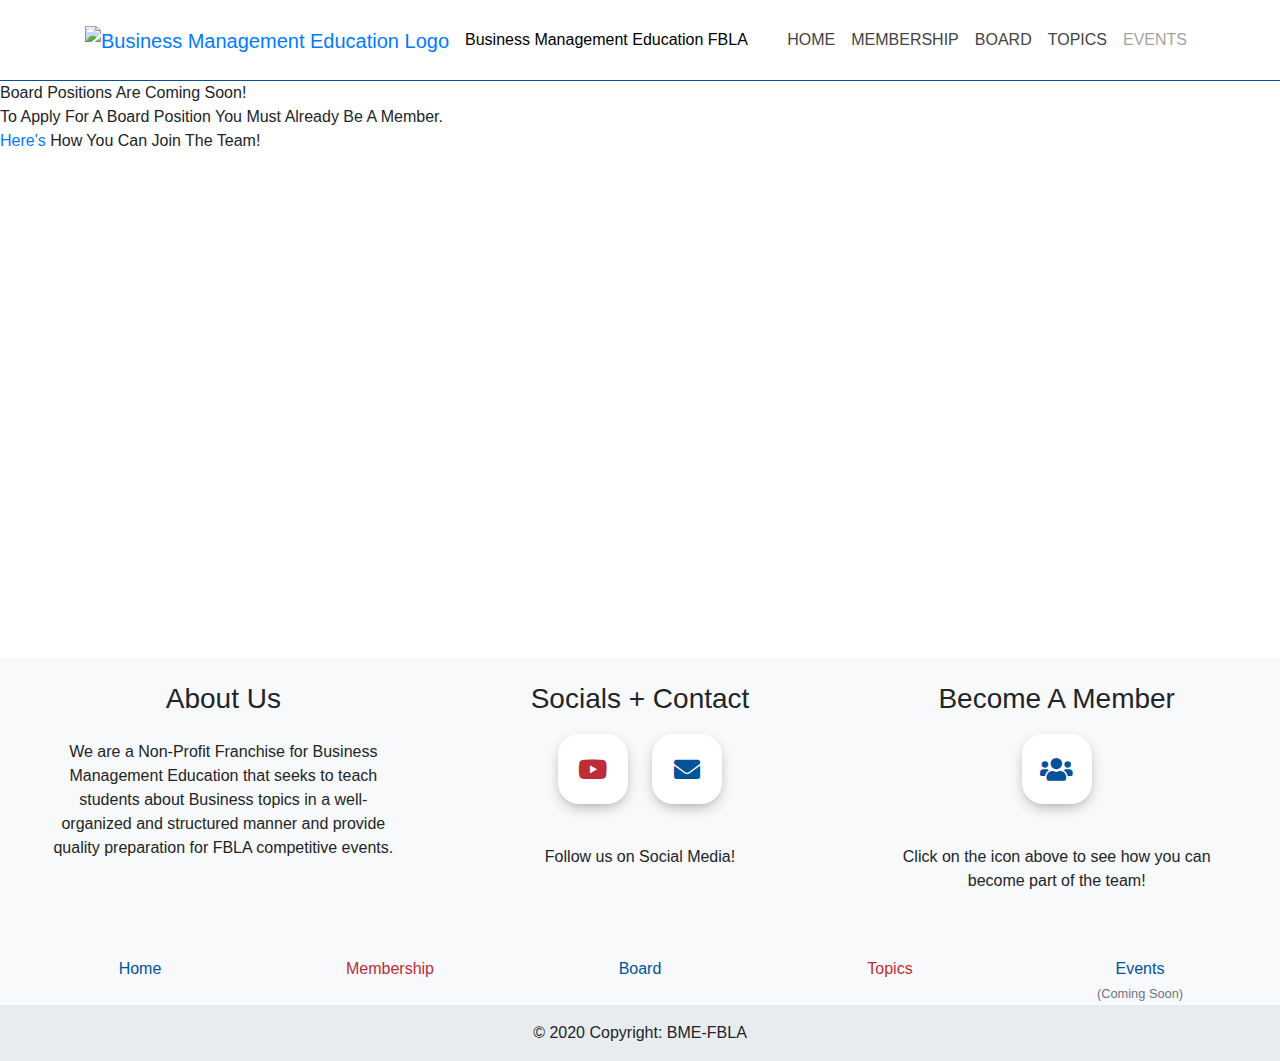
==== board.html @ ef520156 "Launch?" ====
<!DOCTYPE html>
<html>
  <head>
    <!-- jQuery library -->
    <script src="https://ajax.googleapis.com/ajax/libs/jquery/3.2.1/jquery.min.js"></script>

    <!-- Popper JS -->
    <script src="https://cdn.jsdelivr.net/npm/popper.js@1.16.1/dist/umd/popper.min.js" integrity="sha384-9/reFTGAW83EW2RDu2S0VKaIzap3H66lZH81PoYlFhbGU+6BZp6G7niu735Sk7lN" crossorigin="anonymous"></script>

    <!-- Latest compiled JavaScript -->
    <script src="https://stackpath.bootstrapcdn.com/bootstrap/4.5.2/js/bootstrap.min.js" integrity="sha384-B4gt1jrGC7Jh4AgTPSdUtOBvfO8shuf57BaghqFfPlYxofvL8/KUEfYiJOMMV+rV" crossorigin="anonymous"></script>

    <!-- Latest compiled and minified CSS -->
    <link rel="stylesheet" href="https://stackpath.bootstrapcdn.com/bootstrap/4.5.2/css/bootstrap.min.css" integrity="sha384-JcKb8q3iqJ61gNV9KGb8thSsNjpSL0n8PARn9HuZOnIxN0hoP+VmmDGMN5t9UJ0Z" crossorigin="anonymous">
    <link href="fonts/css/all.css" rel="stylesheet"> <!--load all styles -->
    <link rel="stylesheet" href="index.css"/>

    <script type="text/javascript" src="script.js"></script>
  </head>
  <body>
    <title>BME-FBLA</title>
    <div class="wrapper">
      <!--Navigation-->
      <nav class="navbar smart-scroll navbar-expand-sm white">
        <div class="container">
          <a class="navbar-brand" href="index.html"><img src="img/logo.png" alt="Business Management Education Logo"></a>
          <span class="navbar-text">Business Management Education FBLA</span>
          <button class="navbar-toggler" type="button" data-toggle="collapse" data-target="#navbarNavDropdown" aria-controls="navbarNavDropdown" aria-expanded="false" aria-label="Toggle navigation">
            <span class="navbar-toggler-icon"></span>
          </button>
          <div class="collapse navbar-collapse" id="navbarNavDropdown">
            <ul class="navbar-nav ml-auto">
              <li class="nav-item active">
                <a class="nav-link navbarTextColor" href="index.html">HOME</a>
              </li>
              <li class="nav-item">
                <a class="nav-link navbarTextColor" href="membership.html">MEMBERSHIP</a>
              </li>
              <li class="nav-item">
                <a class="nav-link navbarTextColor" href="#">BOARD</a>
              </li>
              <li class="nav-item">
                <a class="nav-link navbarTextColor" href="topics.html">TOPICS</a>
              </li>
              <li class="nav-item disabled">
                <a class="nav-link disabled navbarTextColor" href="#">EVENTS</a>
              </li>
            </ul>
          </div>
        </div>
      </nav>
      <div>
        <p class="centered-paragraph">Board Positions Are Coming Soon! <br>
          To Apply For A Board Position You Must Already Be A Member. <br>
          <a href="membership.html">Here's</a> How You Can Join The Team!
        </p>
      </div>
    </div>
    <!-- Footer -->
    <footer class="footer">
      <div class="container-fluid d-flex main">
        <div class="col column-display">
          <h3>About Us</h3>
          <p class="mx-auto">We are a Non-Profit Franchise for
            Business Management Education that seeks to teach students about
            Business topics in a well-organized and structured manner and
            provide quality preparation for FBLA competitive events.
          </p>
        </div>
        <div class="col column-display">
          <h3>Socials + Contact</h3>
          <a class="social-icon social-icon-red" href="https://www.youtube.com/channel/UCbEsjxxfp4SmlZJEAbPD4UQ" target="_blank">
            <i class="fab fa-youtube"></i>
          </a>
          <a class="social-icon social-icon-blue" href="mailto:bml.fbla@gmail.com" target="_blank">
            <i class="fas fa-envelope"></i>
          </a>
          <p class="mx-auto">Follow us on
            Social Media!
          </p>
        </div>
        <div class="col column-display">
          <h3>Become A Member</h3>
          <a class="social-icon social-icon-blue" href="#" target="_blank">
            <i class="fas fa-users"></i>
          </a>
          <p class="mx-auto">Click on the icon above to see how
            you can become part of the team!
          </p>
        </div>
      </div>
      <div class="container-fluid d-flex" id="sitemap">
        <div class="col">
          <a class="text-blue" href="#">Home</a>
        </div>
        <div class="col">
          <a class="text-red" href="membership.html">Membership</a>
        </div>
        <div class="col">
          <a class="text-blue" href="#">Board</a>
        </div>
        <div class="col">
          <a class="text-red" href="#">Topics</a>
        </div>
        <div class="col">
          <a class="text-blue" href="#">Events</a><br>
          <small class="text-muted">(Coming Soon)</small>
        </div>
      </div>
      <!-- Copyright -->
      <div class="footer-copyright text-center py-3">© 2020 Copyright:
        <a>BME-FBLA</a>
      </div>
      <!-- Copyright -->
    </footer>
  </body>
</html>
---- index.css ----
* {
  margin: 0;
  padding: 0;
  box-sizing: border-box;
}

ul {
  list-style-type: none;
}

/*Colours*/
.white {
  color: white;
  background-color: white;
}

.grey {
  color: #E9ECEF;
}

.navbarTextColor {
  color: #444444;
}

.blueBackground {
  color: #1265A8;
  background-color: #1265A8;
}

.text-blue,
.blue {
  color: #00529B;
}

.text-blue-pc:hover {
  color: #00529B;
}

.text-blue a:hover {
  color: #00529B;
}

.text-red,
.red {
  color: #BE2C37;
}

.text-red-pc:hover {
  color: #BE2C37;
}

.text-red:hover {
  color: #BE2C37;
}

.text-red a:hover {
  color: #BE2C37;
}

.text-align-center {
  text-align: center;
}

.btn-outline-primary:hover > a {
  color: white;
  text-decoration: none;
}

.back-arrow:hover {
  text-decoration: none;
}

/* Collapsible */

.fa-sort-down {
  margin-left: 0.2rem;
  padding-top: 1px;
  vertical-align: top;
}

.collapse-button[aria-expanded="true"] > i {
  transform-origin: center center;
  transition: 250ms;
  transform: rotate(-180deg);
  margin-top: 8px;
}

.collapse-button[aria-expanded="false"] > i {
  transform-origin: center center;
  transition: 250ms;
  transform: rotate(0deg);
  margin-bottom: 1px;
}





/*Styles*/

.marginLeft {
  margin-left: auto;
}

@media only screen and (min-width: 360px) {
  .navbar {
    border-bottom: 1px solid #00529B;
    padding: 0px;
  }

  .navbar .navbar-text {
    color: black;
  }

  .navbar .disabled {
    opacity: 0.7;
    background-color: #ffffff !important;
    color: #444444 !important;
  }

  .navbar ul li a {
    padding: 28px 0 28px 0;
    font-size: 1rem;
  }

  .navbar .container .navbar-collapse ul li:hover {
    transition: 250ms;
    background-color: #1265A8;
    color: white;
    cursor: pointer;
  }

  .navbar .container .navbar-collapse ul li:hover > a {
    color: white;
  }

  /*Navbar Scroll Classes*/
  .smart-scroll {
    position: fixed;
    top: 0;
    right: 0;
    left: 0;
    z-index: 1030;
  }

  .scrolled-down {
     transform:translateY(-100%); transition: all 0.3s ease-in-out;
  }

  .scrolled-up {
     transform:translateY(0); transition: all 0.3s ease-in-out;
  }

  /*Scroll Classes End*/

  .awards .col {
    text-align: center;
    position: relative;
    min-width: 500px;
  }

  .awards .col .img {
    height: 256px;
    width: 256px;
  }

  .awards .col .textOverImage {
    position: absolute;
    left: 50%;
    top: 50%;
    transform: translate(-50%, -50%);
  }

  .awards .col p {
    margin-top: 1rem;
    font-size: 1.5rem;
  }

  .container .card-deck:nth-child(1) {
    margin-top: 7rem;
  }

  .container .card-deck .card {
    min-width: 448px;
  }

  .container .card-deck .card .mt-auto {
    align-self: flex-start;
  }

  /*Footer Styling */
  /* Sticky footer styles
-------------------------------------------------- */

  .footer {
    margin-top: 5rem;
    width: 100%;
    background-color: rgba(233,236,239, 0.3);
  }

  .footer .d-flex .col {
    text-align: center;
    padding-top: 1.5rem;
  }

  .footer .d-flex .col p {
    margin-top: 1.5rem;
    max-width: 350px;
  }

  .footer .d-flex .column-display {
    min-width: 500px;
  }

  .footer .main {
    flex-flow: row wrap;
  }

  .footer .footer-copyright {
    background-color: rgb(233,236,239);
  }

  #sitemap {
    margin-top: 1.5rem;
  }

  /*Social Icons*/

  /*flaticon adjustments*/

  /*Blue*/
  .social-icon-blue {
    display: inline-block;
    width: 70px;
    height: 70px;
    background: #ffffff;
    margin: 10px;
    border-radius: 30%;
    box-shadow: 0 5px 15px -5px #00000070;
    color: #00529B;
    overflow: hidden;
    position: relative;
  }

  .social-icon-blue::before {
    content: "";
    position: absolute;
    width: 120%;
    height: 120%;
    background: #00529B;
    transform: rotate(45deg);
    left: -110%;
    top: 90%;
  }
  /*Blue-End*/

  /*Red*/
  .social-icon-red {
    display: inline-block;
    width: 70px;
    height: 70px;
    background: #ffffff;
    margin: 10px;
    border-radius: 30%;
    box-shadow: 0 5px 15px -5px #00000070;
    color: #BE2C37;
    overflow: hidden;
    position: relative;
  }

  .social-icon-red::before {
    content: "";
    position: absolute;
    width: 120%;
    height: 120%;
    background: #BE2C37;
    transform: rotate(45deg);
    left: -110%;
    top: 90%;
  }
  /*Red-End*/
  .social-icon {
    text-align: center;
  }

  .social-icon i {
    line-height: 70px;
    font-size: 26px;
    transition: 0.2s linear;
  }

  .social-icon:hover i {
    transform: scale(1.3);
    color: #ffffff;
  }

  .social-icon:hover::before {
    top: 10%;
    left: -10%;
  }

  .social-icon:hover::before {
    animation: socials 0.7s 1;
    top: -10%;
    left: -10%;
  }

  @keyframes socials {
    0%{
      left: -110%;
      top: 90%;
    }
    50%{
      left: 10%;
      top: -30%;
    }
    100%{
      top: -10%;
      left: -10%;
    }
  }


}

@media only screen and (min-width: 576px) {

}

@media only screen and (min-width: 992px) {

  .footer .d-flex .column-display {
    min-width: 320px;
  }

  .text-blue-pc,
  .blue-pc {
    color: #00529B;
    background-color: #00529B;
  }

  .text-red-pc,
  .red-pc {
    color: #BE2C37;
    background-color: #BE2C37;
  }



}
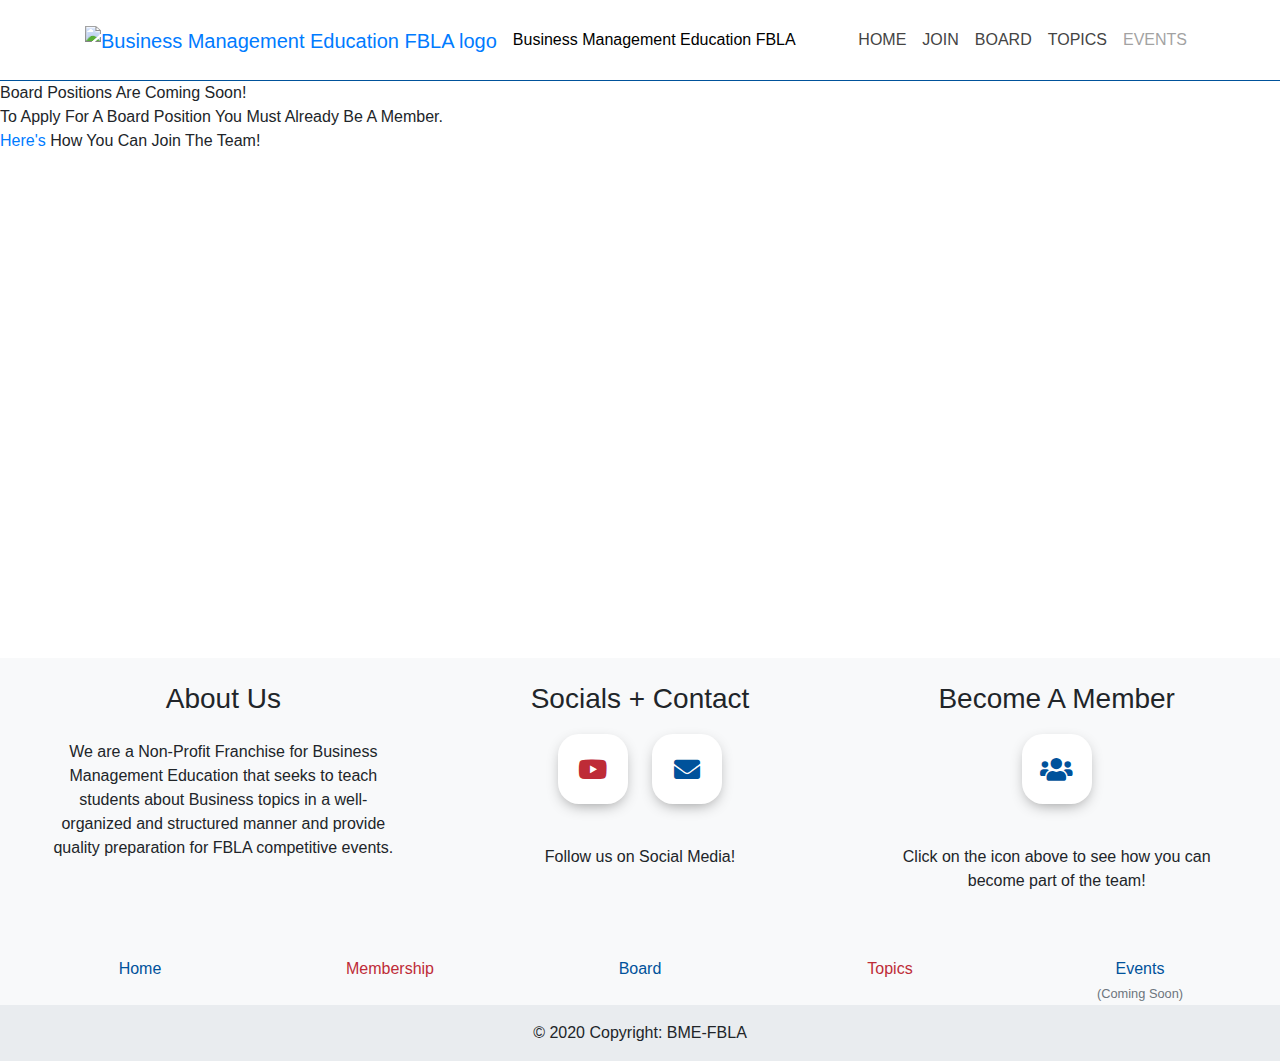
==== commit c02d5ae3: "page-logo" ====
--- a/board.html
+++ b/board.html
@@ -16,28 +16,31 @@
     <link rel="stylesheet" href="index.css"/>
 
     <script type="text/javascript" src="script.js"></script>
+
+    <title>BME-FBLA</title>
+    <link rel="icon" type="image/png" href="img/logo-transparent.png"/>
   </head>
   <body>
     <title>BME-FBLA</title>
     <div class="wrapper">
       <!--Navigation-->
-      <nav class="navbar smart-scroll navbar-expand-sm white">
+      <nav class="navbar navbar-expand-lg smart-scroll white">
         <div class="container">
-          <a class="navbar-brand" href="index.html"><img src="img/logo.png" alt="Business Management Education Logo"></a>
+          <a class="navbar-brand" href="#"><img src="img/logo.png" alt="Business Management Education FBLA logo"></a>
           <span class="navbar-text">Business Management Education FBLA</span>
-          <button class="navbar-toggler" type="button" data-toggle="collapse" data-target="#navbarNavDropdown" aria-controls="navbarNavDropdown" aria-expanded="false" aria-label="Toggle navigation">
-            <span class="navbar-toggler-icon"></span>
+          <button class="navbar-toggler" type="button" data-toggle="collapse" data-target="#navbarNavDropdown" aria-controls="navbarNavAltMarkup" aria-expanded="false" aria-label="Toggle navigation">
+            <span class="fas fa-bars"></span>
           </button>
           <div class="collapse navbar-collapse" id="navbarNavDropdown">
             <ul class="navbar-nav ml-auto">
-              <li class="nav-item active">
-                <a class="nav-link navbarTextColor" href="index.html">HOME</a>
+              <li class="nav-item">
+                <a class="nav-link navbarTextColor" href="index.html">HOME<span class="sr-only">(current)</span></a>
               </li>
               <li class="nav-item">
-                <a class="nav-link navbarTextColor" href="membership.html">MEMBERSHIP</a>
+                <a class="nav-link navbarTextColor" href="membership.html">JOIN</a>
               </li>
               <li class="nav-item">
-                <a class="nav-link navbarTextColor" href="#">BOARD</a>
+                <a class="nav-link navbarTextColor" href="board.html">BOARD</a>
               </li>
               <li class="nav-item">
                 <a class="nav-link navbarTextColor" href="topics.html">TOPICS</a>
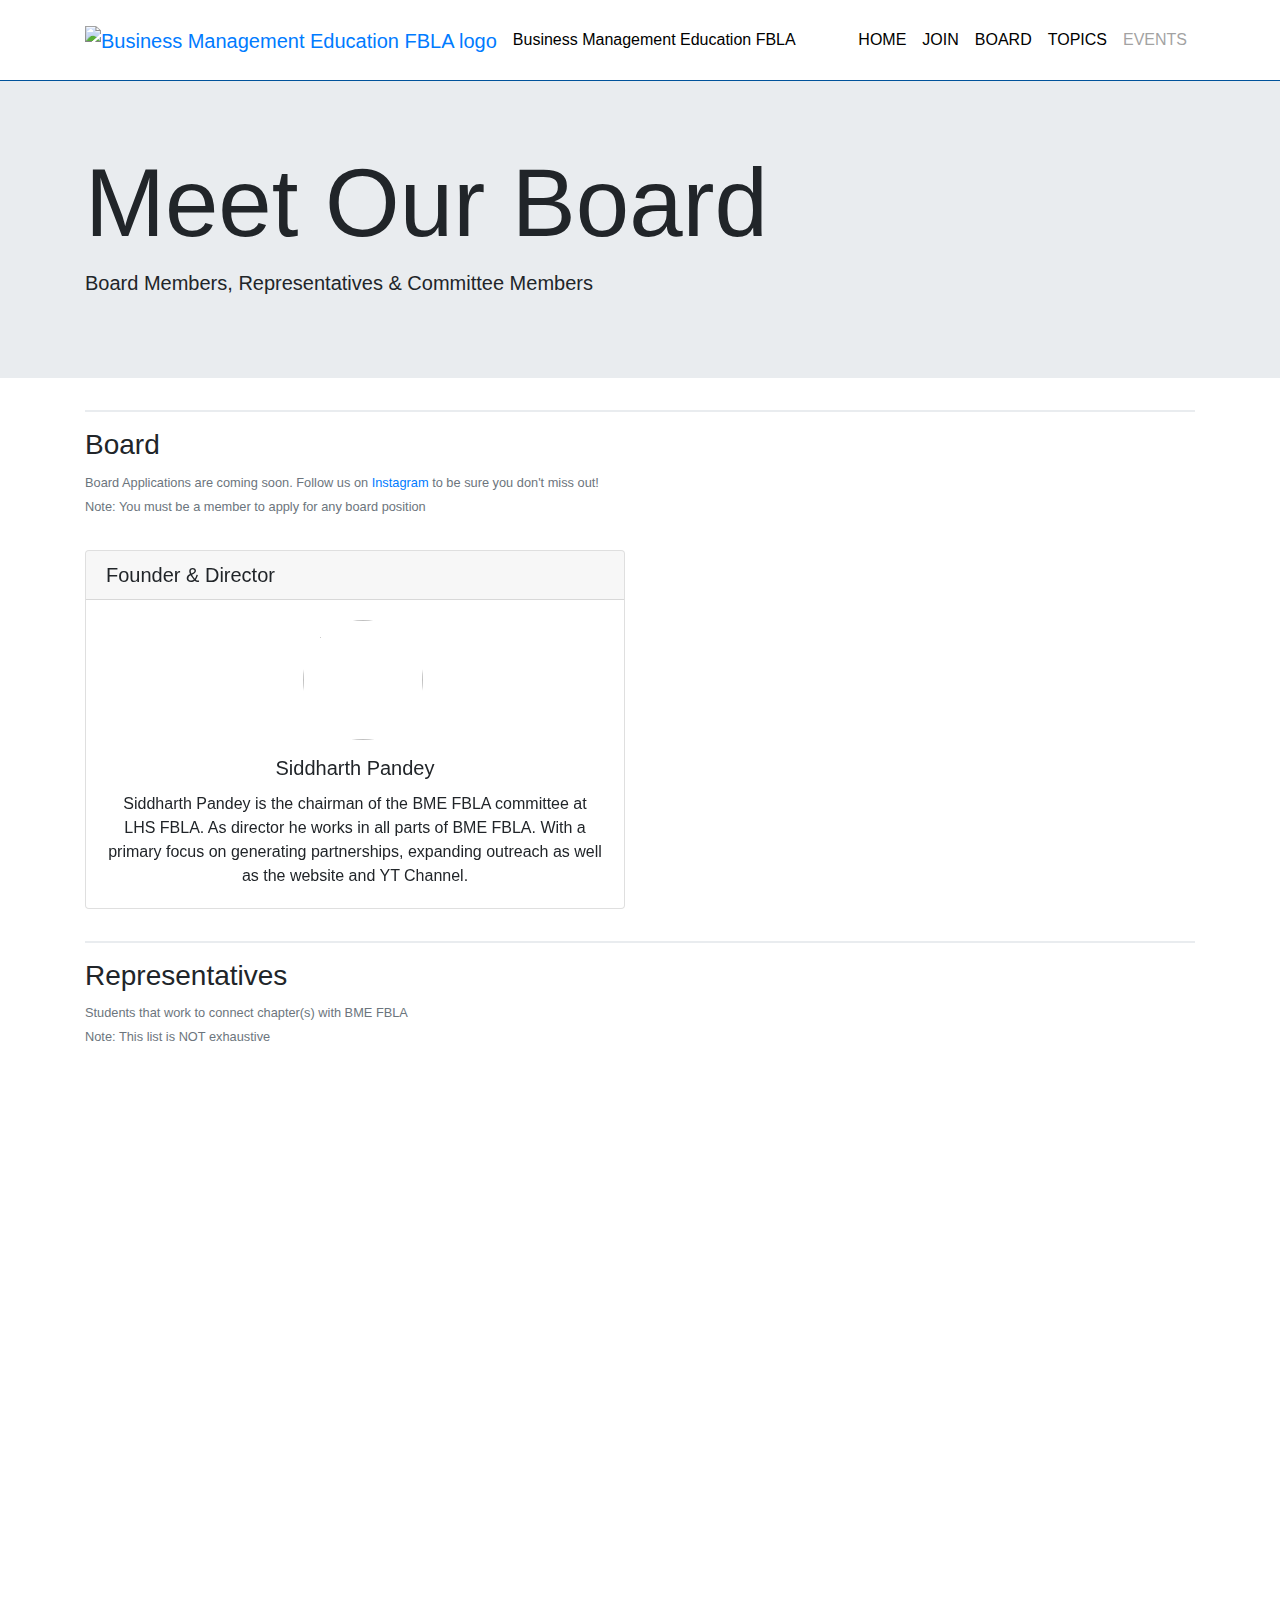
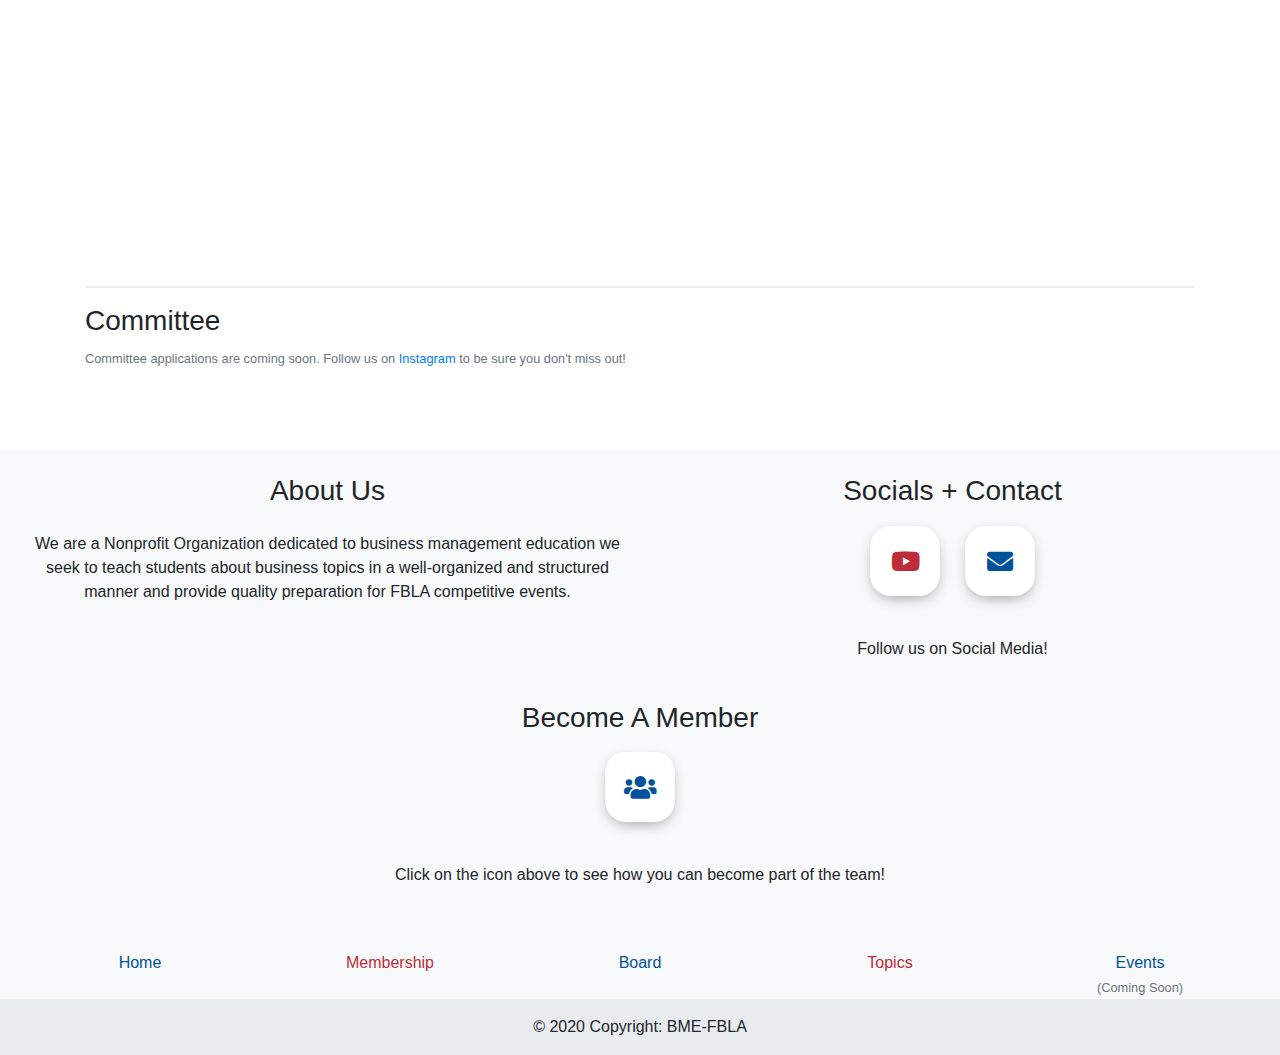
==== commit c34e8cac: "mobile fully optimized" ====
--- a/board.html
+++ b/board.html
@@ -14,11 +14,18 @@
     <link rel="stylesheet" href="https://stackpath.bootstrapcdn.com/bootstrap/4.5.2/css/bootstrap.min.css" integrity="sha384-JcKb8q3iqJ61gNV9KGb8thSsNjpSL0n8PARn9HuZOnIxN0hoP+VmmDGMN5t9UJ0Z" crossorigin="anonymous">
     <link href="fonts/css/all.css" rel="stylesheet"> <!--load all styles -->
     <link rel="stylesheet" href="index.css"/>
+    <link rel="stylesheet" href="CSS/board.css"/>
+
+    <!--Animations CDN (AOS)-->
+    <link href="https://unpkg.com/aos@2.3.1/dist/aos.css" rel="stylesheet">
+    <script src="https://unpkg.com/aos@2.3.1/dist/aos.js"></script>
 
     <script type="text/javascript" src="script.js"></script>
+
 
     <title>BME-FBLA</title>
     <link rel="icon" type="image/png" href="img/logo-transparent.png"/>
+    <meta name="viewport" content="width=device-width, initial-scale=1.0">
   </head>
   <body>
     <title>BME-FBLA</title>
@@ -52,11 +59,167 @@
           </div>
         </div>
       </nav>
+      <div class="jumbotron jumbotron-fluid">
+        <div class="container">
+          <h1 class="display-1">Meet Our Board</h1>
+          <p class="lead">Board Members, Representatives & Committee Members</p>
+        </div>
+      </div>
+      <!---
       <div>
         <p class="centered-paragraph">Board Positions Are Coming Soon! <br>
           To Apply For A Board Position You Must Already Be A Member. <br>
           <a href="membership.html">Here's</a> How You Can Join The Team!
         </p>
+      </div>
+    -->
+      <div class="container">
+        <!--Board Section-->
+        <div class="new-topic-section">
+          <h3>Board</h3>
+          <small class="text-muted">Board Applications are coming soon.
+            Follow us on <a href="https://www.instagram.com/bmefbla/?hl=en">Instagram</a>
+            to be sure you don't miss out! <br/>
+            Note: You must be a member to apply for any board position</small>
+        </div>
+        <!--Row-->
+        <div class="row">
+          <!--First card-->
+          <div data-aos="fade-down" class="col-sm-12 col-lg-6">
+            <div class="card h-100">
+              <h5 class="card-header">Founder & Director</h5>
+              <div class="card-body">
+                <div class="d-inline-flex">
+                  <div>
+                    <h5 class="card-title">Siddharth Pandey</h5>
+                    <p class="card-text">Siddharth Pandey is the chairman of the BME FBLA committee at LHS FBLA.
+                    As director he works in all parts of BME FBLA. With a primary focus on generating partnerships, expanding
+                    outreach as well as the website and YT Channel.</p>
+                  </div>
+                  <div class="photo">
+                    <div data-bs-toggle="tooltip" data-bs-placement="top" title="LinkedIn">
+                      <a href="https://www.linkedin.com/in/siddharth-pandey-59a619202/" target="_blank">
+                        <img src="img/board-photo/siddharth-pandey.jpg" rel="Siddharth Pandey"/>
+                      </a>
+                    </div>
+                  </div>
+                </div>
+              </div>
+            </div>
+          </div>
+        </div>
+        <!--Representative Section-->
+        <div class="new-topic-section">
+          <h3>Representatives</h3>
+          <small class="text-muted">Students that work to connect chapter(s) with BME FBLA <br/>
+          Note: This list is NOT exhaustive</small>
+        </div>
+        <!--Row-->
+        <div class="row">
+          <!--First card-->
+          <div data-aos="fade-down" class="col-sm-12 col-lg-6">
+            <div class="card h-100">
+              <h5 class="card-header">Oregon State Representative</h5>
+              <div class="card-body">
+                <div class="d-inline-flex">
+                  <div>
+                    <h5 class="card-title">Logan Bishop</h5>
+                    <p class="card-text">Logan Bishop currently serves as the Oregon FBLA State President and the Executive
+                    Director of Programs on the National President's Council. As the Oregon state representative Logan works to connect schools in
+                    Oregon with BME FBLA.</p>
+                  </div>
+                  <div class="photo">
+                    <div data-bs-toggle="tooltip" data-bs-placement="top" title="Instagram">
+                      <a href="https://www.instagram.com/logan_fbla/" target="_blank">
+                        <img src="img/board-photo/logan-bishop.jpg" rel="Logan Bishop"/>
+                      </a>
+                    </div>
+                  </div>
+                </div>
+              </div>
+            </div>
+          </div>
+          <!--Second card-->
+          <div data-aos="fade-down" class="col-sm-12 col-lg-6">
+            <div class="card h-100">
+              <h5 class="card-header">Searsport High School Representative</h5>
+              <div class="card-body">
+                <div class="d-inline-flex">
+                  <div>
+                    <h5 class="card-title">Max Provencher</h5>
+                    <p class="card-text">Max Provencher is the FBLA NTC Sponsorship Director,
+                      Maine FBLA Executive Board Member, and Searsport High School FBLA Chapter President. As
+                      the Searsport High School representative, Max Provencher, facilitates the connection between
+                      Searsport High School and BME FBLA.</p>
+                  </div>
+                  <div class="photo">
+                    <div data-bs-toggle="tooltip" data-bs-placement="top" title="Instagram">
+                      <a href="https://www.instagram.com/maxprovencherme/?hl=en" target="_blank">
+                        <img src="img/board-photo/max-provencher.jpg" rel="Siddharth Pandey"/>
+                      </a>
+                    </div>
+                  </div>
+                </div>
+              </div>
+            </div>
+          </div>
+        </div>
+        <!--Row-->
+        <div class="row">
+          <!--First card-->
+          <div data-aos="fade-down" class="col-sm-12 col-lg-6">
+            <div class="card h-100">
+              <h5 class="card-header">Olympic High School Representative</h5>
+              <div class="card-body">
+                <div class="d-inline-flex">
+                  <div>
+                    <h5 class="card-title">Khushi Bhatt</h5>
+                    <p class="card-text">Khushi Bhatt serves as the FBLA president of Olympic High School and works as the FBLA National SMA.
+                    As the Olympic High School representative, Khushi Bhatt, facilitates the connection between Olympic High School
+                    and BME FBLA.</p>
+                  </div>
+                  <div class="photo">
+                    <div data-bs-toggle="tooltip" data-bs-placement="top" title="Instagram">
+                      <a href="https://www.instagram.com/khushibhatt.fbla/?hl=en" target="_blank">
+                        <img src="img/board-photo/khushi-bhatt.jpg" rel="Khushi Bhatt"/>
+                      </a>
+                    </div>
+                  </div>
+                </div>
+              </div>
+            </div>
+          </div>
+          <!--Second card-->
+          <div data-aos="fade-down" class="col-sm-12 col-lg-6">
+            <div class="card h-100">
+              <h5 class="card-header">Florida State Representative</h5>
+              <div class="card-body">
+                <div class="d-inline-flex">
+                  <div>
+                    <h5 class="card-title">Rylan Gonzalez</h5>
+                    <p class="card-text">Rylan leads the Florida FBLA state chapter and serves as the student executive on the FL
+                    executive board. As the Florida state representative Rylan works to connect schools in
+                    Florida with BME FBLA.</p>
+                  </div>
+                  <div class="photo">
+                    <div data-bs-toggle="tooltip" data-bs-placement="top" title="LinkedIn">
+                      <a href="https://www.linkedin.com/in/rylangonzalez/" target="_blank">
+                        <img src="img/board-photo/rylan-gonzalez.jpg" rel="Rylan Gonzalez"/>
+                      </a>
+                    </div>
+                  </div>
+                </div>
+              </div>
+            </div>
+          </div>
+        </div>
+        <!--Committee Section-->
+        <div class="new-topic-section">
+          <h3>Committee</h3>
+          <small class="text-muted">Committee applications are coming soon.
+            Follow us on <a href="https://www.instagram.com/bmefbla/?hl=en">Instagram</a>
+            to be sure you don't miss out!</small></small>
+        </div>
       </div>
     </div>
     <!-- Footer -->
@@ -64,9 +227,9 @@
       <div class="container-fluid d-flex main">
         <div class="col column-display">
           <h3>About Us</h3>
-          <p class="mx-auto">We are a Non-Profit Franchise for
-            Business Management Education that seeks to teach students about
-            Business topics in a well-organized and structured manner and
+          <p class="mx-auto">We are a Nonprofit Organization dedicated to
+            business management education we seek to teach students about
+            business topics in a well-organized and structured manner and
             provide quality preparation for FBLA competitive events.
           </p>
         </div>
@@ -84,7 +247,7 @@
         </div>
         <div class="col column-display">
           <h3>Become A Member</h3>
-          <a class="social-icon social-icon-blue" href="#" target="_blank">
+          <a class="social-icon social-icon-blue" href="membership.html" target="_blank">
             <i class="fas fa-users"></i>
           </a>
           <p class="mx-auto">Click on the icon above to see how
--- a/index.css
+++ b/index.css
@@ -8,6 +8,13 @@
   list-style-type: none;
 }
 
+.alert-dismissible {
+  position: fixed;
+  z-index: 1050;
+  top: 0;
+}
+
+
 /*Colours*/
 .white {
   color: white;
@@ -18,10 +25,6 @@
   color: #E9ECEF;
 }
 
-.navbarTextColor {
-  color: #444444;
-}
-
 .blueBackground {
   color: #1265A8;
   background-color: #1265A8;
@@ -68,6 +71,20 @@
 
 .back-arrow:hover {
   text-decoration: none;
+}
+
+.centered-paragraph {
+  position: absolute;
+  text-align: center;
+  top: 40%;
+  left: 50%;
+  transform: translate(-50%, -50%);
+}
+
+.new-topic-section {
+  padding-top: 1rem;
+  border-top: 2px solid #E9ECEF;
+  margin-bottom: 2rem;
 }
 
 /* Collapsible */
@@ -102,7 +119,12 @@
   margin-left: auto;
 }
 
-@media only screen and (min-width: 360px) {
+@media only screen and (min-width: 0px) {
+  /*.container --> .container-lg*/
+  .container {
+    max-width: 100%;
+  }
+
   .navbar {
     border-bottom: 1px solid #00529B;
     padding: 0px;
@@ -110,6 +132,7 @@
 
   .navbar .navbar-text {
     color: black;
+    display: none;
   }
 
   .navbar .disabled {
@@ -120,7 +143,38 @@
 
   .navbar ul li a {
     padding: 28px 0 28px 0;
-    font-size: 1rem;
+  }
+
+  .navbar ul li .navbarTextColor {
+    color: #000000;
+  }
+
+  .navbar-expand-lg .container {
+    padding: 0px 15px 0px 15px;
+  }
+
+  .navbar .show ul li {
+    /*copied from FBLA*/
+    padding-left: 0.5rem;
+    border-bottom: 1px solid rgb(206, 206, 206);
+  }
+
+  .navbar .show ul li:last-child {
+    /*copied from FBLA*/
+    padding-left: 0.5rem;
+    border-bottom: none;
+  }
+
+
+  /*fontawesome icon*/
+  .fa-bars,
+  .fa-times {
+    color: #555555;
+    font-size: 1.5rem;
+  }
+
+  .fa-times::before {
+    width: 21px;
   }
 
   .navbar .container .navbar-collapse ul li:hover {
@@ -132,6 +186,11 @@
 
   .navbar .container .navbar-collapse ul li:hover > a {
     color: white;
+  }
+
+  .navbar .container .show ul li:hover,
+  .navbar .container .show ul li:active {
+    color: #00529B;
   }
 
   /*Navbar Scroll Classes*/
@@ -151,38 +210,48 @@
      transform:translateY(0); transition: all 0.3s ease-in-out;
   }
 
+
   /*Scroll Classes End*/
 
+  .display-1 {
+    font-size: 3rem;
+  }
+
+  .awards .col .img {
+    position: absolute;
+    top: 50%
+  }
+
+  .awards .col .textOverImage {
+    position: absolute;
+    left: 50%;
+    top: 50%;
+    transform: translate(-50%, -50%);
+  }
   .awards .col {
     text-align: center;
     position: relative;
-    min-width: 500px;
-  }
-
-  .awards .col .img {
-    height: 256px;
-    width: 256px;
-  }
-
-  .awards .col .textOverImage {
-    position: absolute;
-    left: 50%;
-    top: 50%;
-    transform: translate(-50%, -50%);
-  }
+  }
+
 
   .awards .col p {
     margin-top: 1rem;
     font-size: 1.5rem;
   }
 
-  .container .card-deck:nth-child(1) {
-    margin-top: 7rem;
-  }
-
-  .container .card-deck .card {
-    min-width: 448px;
-  }
+  .awards {
+    margin-bottom: 7rem;
+  }
+
+  .row .col-lg-6 {
+    margin-bottom: 2rem;
+  }
+
+  .container .card-deck {
+    display: flex;
+    justify-content: center;
+  }
+
 
   .container .card-deck .card .mt-auto {
     align-self: flex-start;
@@ -198,6 +267,10 @@
     background-color: rgba(233,236,239, 0.3);
   }
 
+  .footer .d-flex {
+    flex-direction: column;
+  }
+
   .footer .d-flex .col {
     text-align: center;
     padding-top: 1.5rem;
@@ -205,15 +278,6 @@
 
   .footer .d-flex .col p {
     margin-top: 1.5rem;
-    max-width: 350px;
-  }
-
-  .footer .d-flex .column-display {
-    min-width: 500px;
-  }
-
-  .footer .main {
-    flex-flow: row wrap;
   }
 
   .footer .footer-copyright {
@@ -323,14 +387,76 @@
 
 }
 
+@media only screen and (max-width: 576px) {
+
+}
+
 @media only screen and (min-width: 576px) {
 
+  .navbar .navbar-text {
+    color: black;
+    display: block;
+  }
+
+  .awards .col .img {
+    position: absolute;
+    top: 50%
+  }
+
+  .awards .col .textOverImage {
+    position: absolute;
+    left: 50%;
+    top: 50%;
+    transform: translate(-50%, -50%);
+  }
+  .awards .col {
+    text-align: center;
+    position: relative;
+    min-width: 500px;
+  }
+
+
+  .container .card-deck .card {
+    min-width: 472px;
+  }
+
+  /*Footer*/
+
+
 }
 
 @media only screen and (min-width: 992px) {
+
+  .display-1 {
+    font-size: 6rem;
+  }
+
+  .container {
+    max-width: 960px;
+  }
+
+  .card .card-body .btn {
+    max-width: 130px;
+  }
+
+  .container {
+    max-width: 1140px;
+  }
+
+  .mobile {
+    display: none;
+  }
 
   .footer .d-flex .column-display {
     min-width: 320px;
+  }
+
+  .footer .d-flex {
+    flex-flow: row wrap;
+  }
+
+  .footer .d-flex .column-display {
+    min-width: 500px;
   }
 
   .text-blue-pc,
@@ -345,6 +471,7 @@
     background-color: #BE2C37;
   }
 
-
-
-}
+}
+
+@media only screen and (min-width: 1200px) {
+}
--- a/CSS/board.css
+++ b/CSS/board.css
@@ -0,0 +1,33 @@
+@media only screen and (min-width: 0px) {
+
+  .card .card-body .photo {
+    margin-left: 1rem;
+    margin-top: 1rem;
+  }
+  .card .card-body .photo img {
+    width: 120px;
+    height: 120px;
+    border-radius: 50%;
+  }
+
+  .card .card-body .photo img:hover {
+    cursor: pointer;
+    transition: 50ms;
+    border: solid 3px #00529B;
+  }
+  .container .row .col-sm-12 {
+    margin-bottom: 2rem;
+  }
+
+  .row .card .card-body .d-inline-flex {
+    flex-direction: column;
+    text-align: center;
+  }
+
+  .row .card .card-body .d-inline-flex .photo {
+    order: -1;
+    margin-top: 0;
+    margin-bottom: 1rem;
+  }
+
+}
